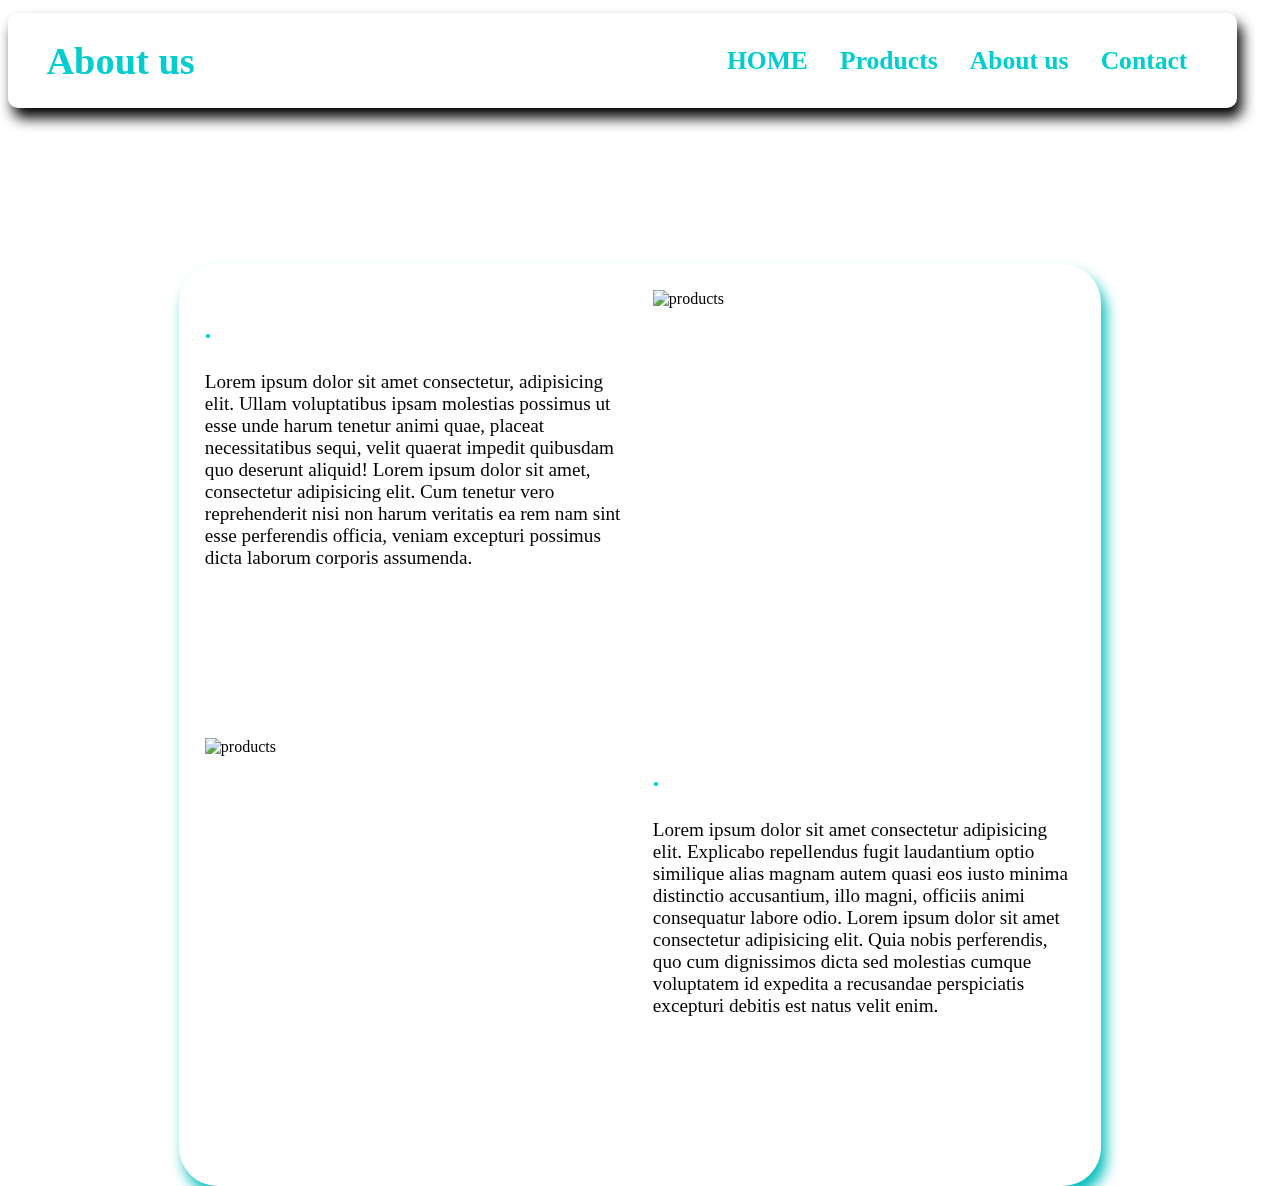
==== aboutus.html @ 33aa5504 "Add files via upload" ====
<!DOCTYPE html>
<html lang="en">
<head>
    <meta charset="UTF-8">
    <meta http-equiv="X-UA-Compatible" content="IE=edge">
    <meta name="viewport" content="width=device-width, initial-scale=1.0">
    <title>About us</title>
    <link rel="icon" href="images/icon.png">
    <link rel="stylesheet" href="newstyle.css">
    <script src="script.js"></script>
</head>
<body>
    <img src="images/bg.png" alt="bg" class="bgImg">
    <div class="navbar onscroll" id="scroll-nav">
        <a href="index.html#" class="nav link">HOME</a>
        <a href="products.html#" class="nav link">Products</a>
        <a href="aboutus.html#" class="nav link">About us</a>
        <a href="index.html#Contact" class="nav link">Contact</a>
    </div>
    <div class="navbar">
        <h1 class="nav title">About us</h1>
        <div class="nav container">
            <a href="index.html#" class="nav link">HOME</a>
            <a href="products.html#" class="nav link">Products</a>
            <a href="aboutus.html#" class="nav link">About us</a>
            <a href="index.html#Contact" class="nav link">Contact</a>
        </div>
    </div>
    <div class="main-body">
        <div class="item item-1">
            <h3 class="small-title">.</h2>
            <p class="text">Lorem ipsum dolor sit amet consectetur, adipisicing elit. Ullam voluptatibus ipsam molestias possimus ut esse unde harum tenetur animi quae, placeat necessitatibus sequi, velit quaerat impedit quibusdam quo deserunt aliquid! Lorem ipsum dolor sit amet, consectetur adipisicing elit. Cum tenetur vero reprehenderit nisi non harum veritatis ea rem nam sint esse perferendis officia, veniam excepturi possimus dicta laborum corporis assumenda.</p>
        </div>
        <div class="item item-2">
            <img src="images/products.jpg" alt="products" class="smallImg">
        </div>
        <div class="item item-3">
            <img src="images/products.jpg" alt="products" class="smallImg">
        </div>
        <div class="item item-4">
            <h3 class="small-title">.</h3>
            <p class="text">Lorem ipsum dolor sit amet consectetur adipisicing elit. Explicabo repellendus fugit laudantium optio similique alias magnam autem quasi eos iusto minima distinctio accusantium, illo magni, officiis animi consequatur labore odio. Lorem ipsum dolor sit amet consectetur adipisicing elit. Quia nobis perferendis, quo cum dignissimos dicta sed molestias cumque voluptatem id expedita a recusandae perspiciatis excepturi debitis est natus velit enim.</p>
        </div>
    </div>
</body>
</html>
---- newstyle.css ----
:root {
    --text-color: rgb(0, 205, 205);
    --shadow-color: rgb(0, 190, 190);
    --darker: rgb(0, 150, 150)
}
.navbar {
    position: absolute;
    top: 1vw;
    margin: auto;
    background-color: white;
    padding-left: 3%;
    padding-right: 3%;
    box-shadow: 5px 10px 14px black;
    border-radius: 10px;
    width: 90vw;
    display: flex;
    flex-direction: row;
    justify-content: flex-start;
    align-items: center;
}
.onscroll {
    z-index: 2;
    justify-content: flex-end;
    border-radius: 0;
    box-shadow: 0 0;
    background-color: var(--shadow-color);
    width: 100vw;
    position: fixed;
    top: -10vw;
    right: 0;
    transition: top 0.3s;
}
.onscroll .link {
    background-color: var(--shadow-color);
    color: white;
    border: 1px solid var(--shadow-color);
    box-shadow: 0 0;
    border-radius: 0;
}
.onscroll .link:hover {
    background-color: var(--darker);
    border-radius: 0;
    box-shadow: 0 0;
}
.container {
    display: flex;
    flex-grow: 1;
    justify-content: flex-end;
    gap: 10px;
}
.title {
    font-size: 3vw;
    color: var(--text-color);
}
.link {
    font-weight: bold;
    background-color: white;
    height: 90%;
    display: block;
    text-decoration: none;
    color: var(--text-color);
    border-radius: 1vw;
    border: 1px solid white;
    box-shadow: 5px 5px 5px white;
    font-size: 2vw;
    padding: 1%;
    padding-top: 2%;
    padding-bottom: 2%;
}
.link:hover {
    border-radius: 1vw;
    border: 1px solid var(--text-color);
    box-shadow: 5px 5px 5px var(--shadow-color);
}
.bgImg {
    z-index: -1;
    position: fixed;
    top: 4vw;
    width: 100vw;
}
.main-body {
    border-radius: 3vw;
    padding: 1vw;
    width: 70vw;
    margin: auto;
    background-color: white;
    position: relative;
    top: 20vw;
    box-shadow: 5px 10px 14px var(--shadow-color);
    display: grid;
    grid-template-columns: 1fr 1fr;
}
.item {
    height: 33vw;
    padding: 1vw;
    border-radius: 3vw;
}
.small-title {
    font-size: 2vw;
    color: var(--text-color);
}
.text {
    font-size: 1.5vw;
}
.more {
    text-decoration: none;
    color: gray;
}
.more:hover {
    text-decoration: underline;
}
.smallImg {
    width: 100%;
}
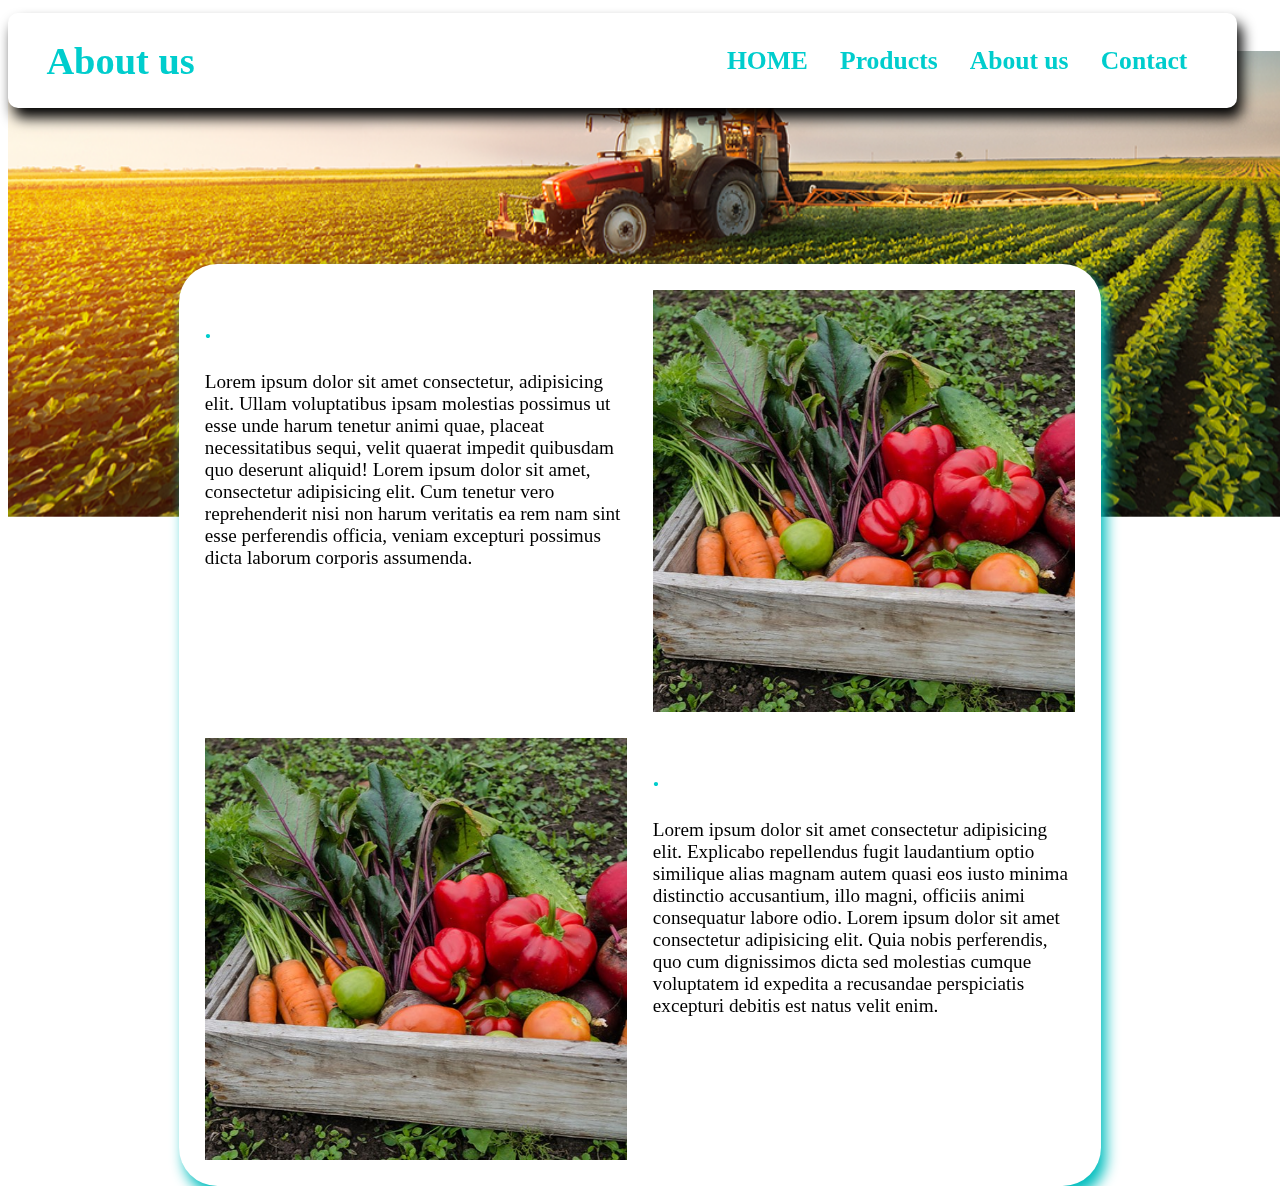
==== commit 23a51414: "Update aboutus.html" ====
--- a/aboutus.html
+++ b/aboutus.html
@@ -5,12 +5,12 @@
     <meta http-equiv="X-UA-Compatible" content="IE=edge">
     <meta name="viewport" content="width=device-width, initial-scale=1.0">
     <title>About us</title>
-    <link rel="icon" href="images/icon.png">
+    <link rel="icon" href="icon.png">
     <link rel="stylesheet" href="newstyle.css">
     <script src="script.js"></script>
 </head>
 <body>
-    <img src="images/bg.png" alt="bg" class="bgImg">
+    <img src="bg.png" alt="bg" class="bgImg">
     <div class="navbar onscroll" id="scroll-nav">
         <a href="index.html#" class="nav link">HOME</a>
         <a href="products.html#" class="nav link">Products</a>
@@ -32,10 +32,10 @@
             <p class="text">Lorem ipsum dolor sit amet consectetur, adipisicing elit. Ullam voluptatibus ipsam molestias possimus ut esse unde harum tenetur animi quae, placeat necessitatibus sequi, velit quaerat impedit quibusdam quo deserunt aliquid! Lorem ipsum dolor sit amet, consectetur adipisicing elit. Cum tenetur vero reprehenderit nisi non harum veritatis ea rem nam sint esse perferendis officia, veniam excepturi possimus dicta laborum corporis assumenda.</p>
         </div>
         <div class="item item-2">
-            <img src="images/products.jpg" alt="products" class="smallImg">
+            <img src="products.jpg" alt="products" class="smallImg">
         </div>
         <div class="item item-3">
-            <img src="images/products.jpg" alt="products" class="smallImg">
+            <img src="products.jpg" alt="products" class="smallImg">
         </div>
         <div class="item item-4">
             <h3 class="small-title">.</h3>
@@ -43,4 +43,4 @@
         </div>
     </div>
 </body>
-</html>+</html>
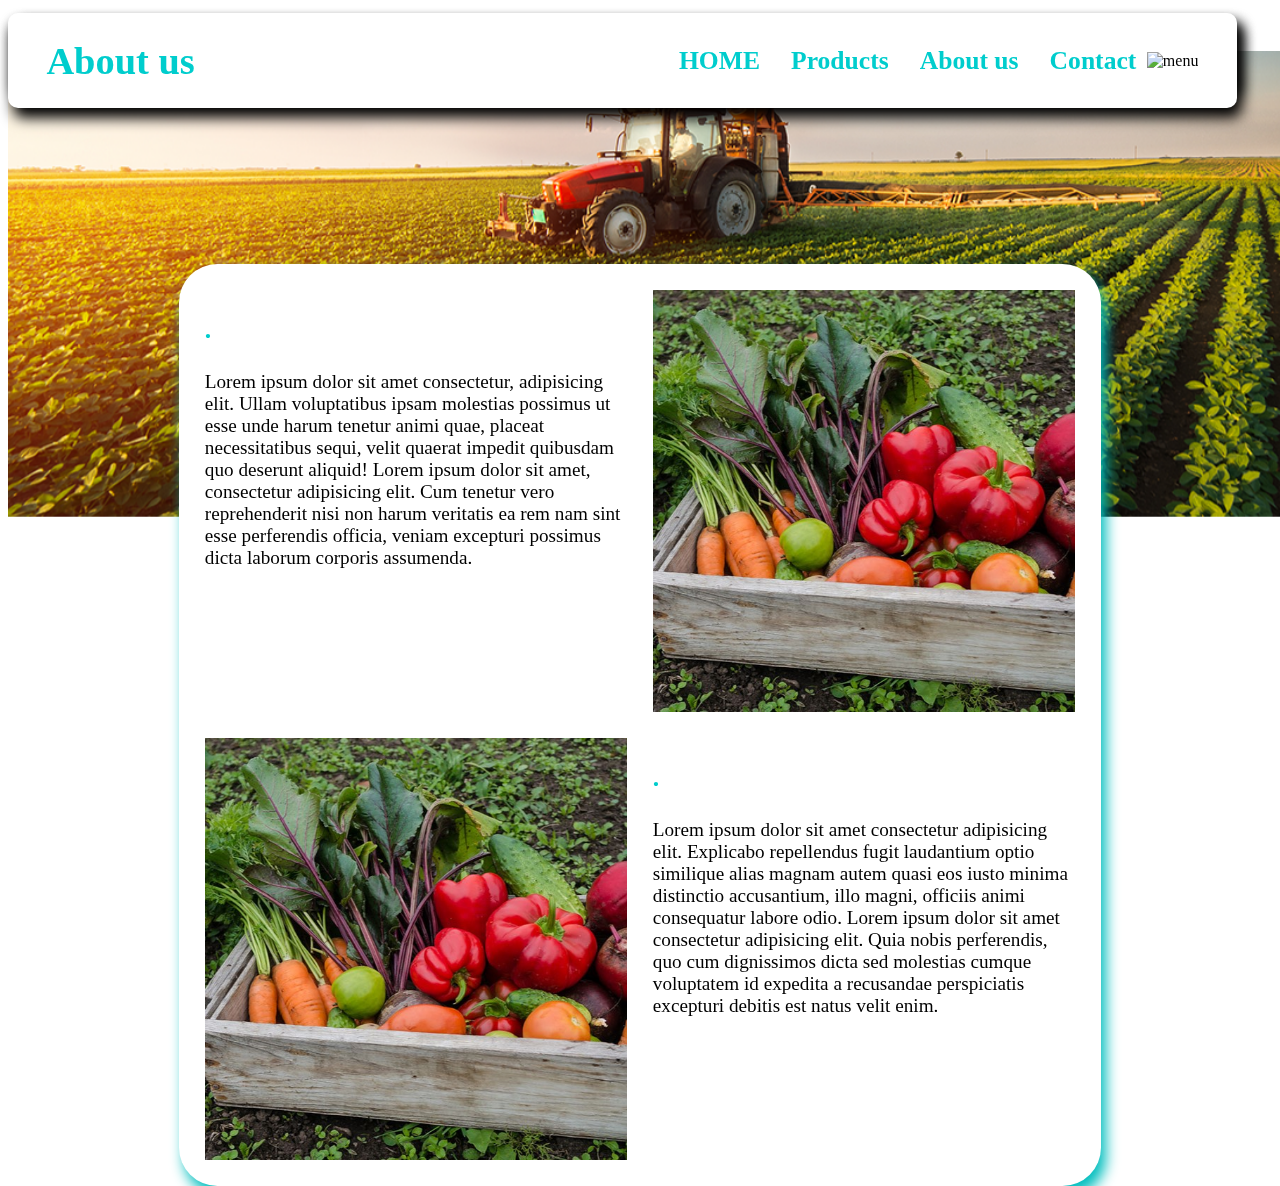
==== commit 20548cd0: "Update aboutus.html" ====
--- a/aboutus.html
+++ b/aboutus.html
@@ -17,13 +17,25 @@
         <a href="aboutus.html#" class="nav link">About us</a>
         <a href="index.html#Contact" class="nav link">Contact</a>
     </div>
-    <div class="navbar">
-        <h1 class="nav title">About us</h1>
+    <div class="navbar mobile" id="mobile-nav">
+        <img src="lines.png" alt="menuX" class="menuImg img" onclick="mobileNavHide()">
         <div class="nav container">
             <a href="index.html#" class="nav link">HOME</a>
             <a href="products.html#" class="nav link">Products</a>
             <a href="aboutus.html#" class="nav link">About us</a>
             <a href="index.html#Contact" class="nav link">Contact</a>
+        </div>
+    </div>
+    <div class="navbar main-nav" id="main-nav">
+        <h1 class="nav title">About us</h1>
+        <div class="nav container main-cont">
+            <a href="index.html#" class="nav link">HOME</a>
+            <a href="products.html#" class="nav link">Products</a>
+            <a href="aboutus.html#" class="nav link">About us</a>
+            <a href="index.html#Contact" class="nav link">Contact</a>
+        </div>
+        <div class="menu-button" onclick="mobileNavShow()">
+            <img src="lines.png" alt="menu" class="menuImg">
         </div>
     </div>
     <div class="main-body">
--- a/newstyle.css
+++ b/newstyle.css
@@ -111,4 +111,18 @@
 }
 .smallImg {
     width: 100%;
-}+}
+@media (max-width: 500px) {
+    .main-body {
+        grid-template-columns: 1fr;
+    }
+    .item {
+        height: 70vw;
+    }
+    .small-title {
+        font-size: 4vw;
+    }
+    .text {
+        font-size: 3vw;
+    }
+}
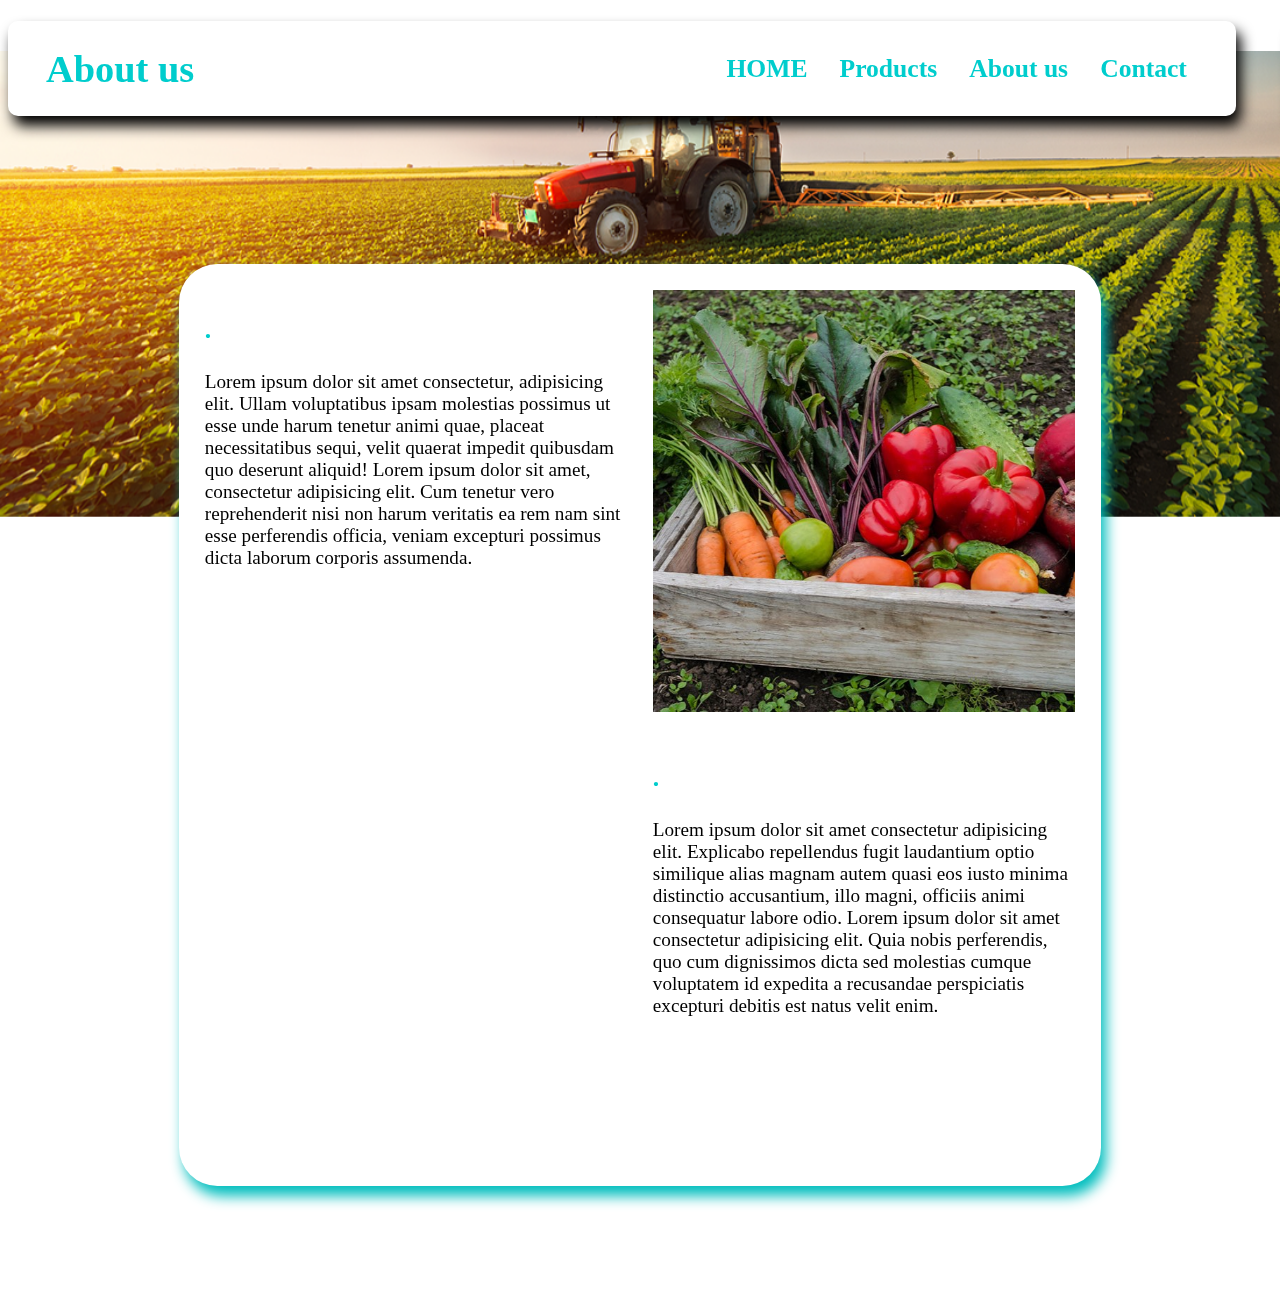
==== commit e71b4b41: "Add files via upload" ====
--- a/aboutus.html
+++ b/aboutus.html
@@ -5,20 +5,20 @@
     <meta http-equiv="X-UA-Compatible" content="IE=edge">
     <meta name="viewport" content="width=device-width, initial-scale=1.0">
     <title>About us</title>
-    <link rel="icon" href="icon.png">
+    <link rel="icon" href="images/icon.png">
     <link rel="stylesheet" href="newstyle.css">
-    <script src="script.js"></script>
+    <script defer src="script.js"></script>
 </head>
 <body>
-    <img src="bg.png" alt="bg" class="bgImg">
+    <img src="images/bg.png" alt="bg" class="bgImg">
     <div class="navbar onscroll" id="scroll-nav">
         <a href="index.html#" class="nav link">HOME</a>
         <a href="products.html#" class="nav link">Products</a>
         <a href="aboutus.html#" class="nav link">About us</a>
         <a href="index.html#Contact" class="nav link">Contact</a>
     </div>
-    <div class="navbar mobile" id="mobile-nav">
-        <img src="lines.png" alt="menuX" class="menuImg img" onclick="mobileNavHide()">
+    <div class="navbar mobile mobile-away" id="mobile-nav">
+        <img src="images/lines.png" alt="menuX" class="menuImg img" onclick="mobileNavHide()">
         <div class="nav container">
             <a href="index.html#" class="nav link">HOME</a>
             <a href="products.html#" class="nav link">Products</a>
@@ -35,7 +35,7 @@
             <a href="index.html#Contact" class="nav link">Contact</a>
         </div>
         <div class="menu-button" onclick="mobileNavShow()">
-            <img src="lines.png" alt="menu" class="menuImg">
+            <img src="images/lines.png" alt="menu" class="menuImg">
         </div>
     </div>
     <div class="main-body">
@@ -44,15 +44,16 @@
             <p class="text">Lorem ipsum dolor sit amet consectetur, adipisicing elit. Ullam voluptatibus ipsam molestias possimus ut esse unde harum tenetur animi quae, placeat necessitatibus sequi, velit quaerat impedit quibusdam quo deserunt aliquid! Lorem ipsum dolor sit amet, consectetur adipisicing elit. Cum tenetur vero reprehenderit nisi non harum veritatis ea rem nam sint esse perferendis officia, veniam excepturi possimus dicta laborum corporis assumenda.</p>
         </div>
         <div class="item item-2">
-            <img src="products.jpg" alt="products" class="smallImg">
+            <img src="images/products.jpg" alt="products" class="smallImg">
         </div>
         <div class="item item-3">
-            <img src="products.jpg" alt="products" class="smallImg">
+            <img src="images/products.jpg" alt="products" class="smallImg">
         </div>
         <div class="item item-4">
             <h3 class="small-title">.</h3>
             <p class="text">Lorem ipsum dolor sit amet consectetur adipisicing elit. Explicabo repellendus fugit laudantium optio similique alias magnam autem quasi eos iusto minima distinctio accusantium, illo magni, officiis animi consequatur labore odio. Lorem ipsum dolor sit amet consectetur adipisicing elit. Quia nobis perferendis, quo cum dignissimos dicta sed molestias cumque voluptatem id expedita a recusandae perspiciatis excepturi debitis est natus velit enim.</p>
         </div>
     </div>
+    <div style="height: 10vw; margin: 10vw;"></div>
 </body>
-</html>
+</html>--- a/newstyle.css
+++ b/newstyle.css
@@ -3,10 +3,16 @@
     --shadow-color: rgb(0, 190, 190);
     --darker: rgb(0, 150, 150)
 }
+html {
+    scroll-behavior: smooth;
+    overflow-x: hidden;
+}
+body {
+    position: relative;
+}
 .navbar {
     position: absolute;
     top: 1vw;
-    margin: auto;
     background-color: white;
     padding-left: 3%;
     padding-right: 3%;
@@ -17,6 +23,15 @@
     flex-direction: row;
     justify-content: flex-start;
     align-items: center;
+    -webkit-transition-delay: .3s;
+    -o-transition-delay: .3s;
+    transition-delay: .3s;
+    -webkit-transition: .4s;
+    -o-transition: .4s;
+    transition: .4s;
+}
+.main-away {
+    transform: translateX(0);
 }
 .onscroll {
     z-index: 2;
@@ -36,6 +51,8 @@
     border: 1px solid var(--shadow-color);
     box-shadow: 0 0;
     border-radius: 0;
+    padding-top: 1%;
+    padding-bottom: 1%;
 }
 .onscroll .link:hover {
     background-color: var(--darker);
@@ -76,6 +93,7 @@
     z-index: -1;
     position: fixed;
     top: 4vw;
+    left: 0;
     width: 100vw;
 }
 .main-body {
@@ -111,6 +129,53 @@
 }
 .smallImg {
     width: 100%;
+    -webkit-transform: translateY(10px);
+    -o-transform: translateY(10px);
+    transform: translateY(10px);
+    -webkit-transition-delay: .3s;
+    -o-transition-delay: .3s;
+    transition-delay: .3s;
+    -webkit-transition: .4s;
+    -o-transition: .4s;
+    transition: .4s;
+    opacity: 0;
+}
+.inView {
+    opacity: 1;
+    -webkit-transform: translateY(0px) rotate(0deg) translateZ(0);
+    transform: translateY(0px) rotate(0deg) translateZ(0);
+}
+.mobile-away {
+    transform: translateX(100vw);
+}
+.mobile {
+    z-index: 3;
+    overflow: hidden;
+    /* visibility: hidden; */
+}
+.menu-button {
+    z-index: -2;
+    width: 0;
+    visibility: hidden;
+}
+.menuImg {
+    height: 4vw;
+    width: 4vw;
+}
+.img {
+    box-shadow: 0 0 0;
+    height: 90%;
+    display: block;
+    text-decoration: none;
+    color: var(--text-color);
+    border-radius: 1vw;
+    border: 1px solid white;
+    padding: 1%;
+    padding-top: 2%;
+    padding-bottom: 2%;
+}
+.menuImg:hover {
+    cursor: pointer;
 }
 @media (max-width: 500px) {
     .main-body {
@@ -119,10 +184,50 @@
     .item {
         height: 70vw;
     }
+    .item-1 {
+        order: 1;
+    }
+    .item-2 {
+        order: 2;
+    }
+    .item-4 {
+        order: 3;
+    }
+    .item-3 {
+        order: 4;
+    }
+    .item-5 {
+        order: 5;
+    }
+    .item-6 {
+        order: 6;
+    }
     .small-title {
         font-size: 4vw;
     }
     .text {
         font-size: 3vw;
     }
-}
+    .main-cont {
+        width: 0;
+        visibility: hidden;
+    }
+    .menu-button {
+        z-index: 1;
+        width: auto;
+        visibility: visible;
+    }
+    .title {
+        font-size: 4.5vw;
+    }
+    .link {
+        font-size: 4vw;
+    }
+    .main-away {
+        transform: translateX(-100vw);
+    }
+}
+
+/*.test {
+    visibility: hidden;
+}*/
